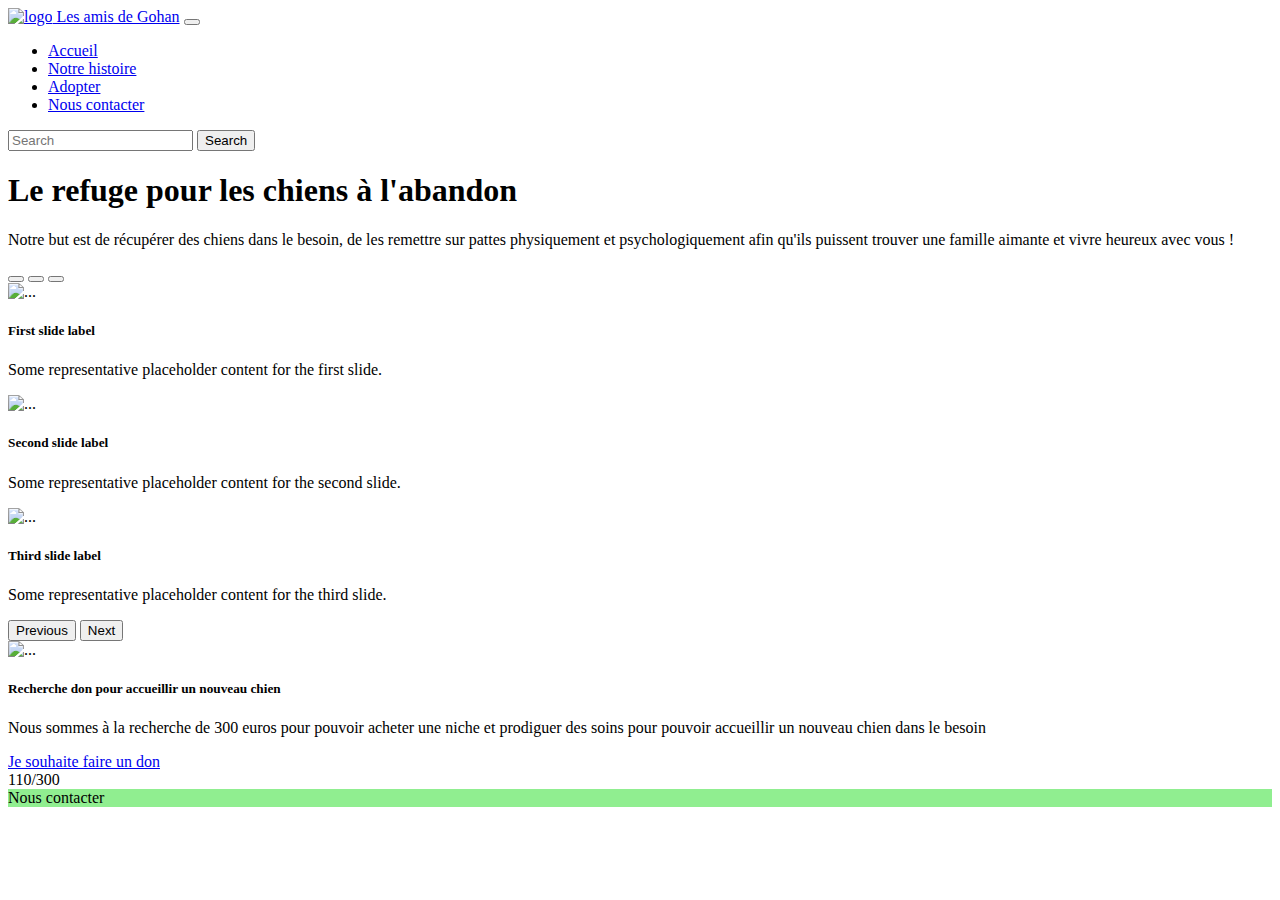
==== index.html @ 9a65bd2a "Add files via upload" ====
<!DOCTYPE html>
<html>

<head>
	<meta charset="utf-8">
	<meta name="viewport" content="width=device-width">
	<title>Les amis de Gohan</title>
	<meta name="description" content="Nous sommes un refuge pour chiens que nous vous proposon d'adopter" <link href="style.css"
	 rel="stylesheet" type="text/css">
	<!-- Bootstrap CSS only -->
	<script src="https://cdn.jsdelivr.net/npm/bootstrap@5.1.3/dist/js/bootstrap.bundle.min.js" integrity="sha384-ka7Sk0Gln4gmtz2MlQnikT1wXgYsOg+OMhuP+IlRH9sENBO0LRn5q+8nbTov4+1p"
	 crossorigin="anonymous">
	</script>
	<link href="https://cdn.jsdelivr.net/npm/bootstrap@5.1.3/dist/css/bootstrap.min.css" rel="stylesheet" integrity="sha384-1BmE4kWBq78iYhFldvKuhfTAU6auU8tT94WrHftjDbrCEXSU1oBoqyl2QvZ6jIW3"
	 crossorigin="anonymous">
</head>

<body>
	<!-- Je crée mon bandeau de navigation de mon site avec mon logo et une recherche-->
	<header class="container-fullwidth">
		<nav class="navbar navbar-expand-lg navbar-light bg-light">
			<div class="container-fluid">
				<a class="navbar-brand" href="#">
					<img src="logo chiengo.PNG" alt="logo" width="50" height="50">
      Les amis de Gohan</a>
    <button class="navbar-toggler" type="button" data-bs-toggle="collapse" data-bs-target="#navbarSupportedContent" aria-controls="navbarSupportedContent" aria-expanded="false" aria-label="Toggle navigation">
      <span class="navbar-toggler-icon"></span>
    </button>
    <div class="collapse navbar-collapse" id="navbarSupportedContent">
      <ul class="navbar-nav me-auto mb-2 mb-lg-0">
        <li class="nav-item">
          <a class="nav-link active" aria-current="page" href="#">Accueil</a>
        </li>
        <li class="nav-item">
          <a class="nav-link" href="#">Notre histoire</a>
        </li>
        <li class="nav-item">
          <a class="nav-link" href="#">Adopter</a>
        </li>
        <li class="nav-item">
          <a class="nav-link" href="#">Nous contacter</a>
        </li>
      </ul>
      <form class="d-flex">
        <input class="form-control me-2" type="search" placeholder="Search" aria-label="Search">
        <button class="btn btn-outline-success" type="submit">Search</button>
      </form>
    </div>
  </div>
</nav>
  </header>
  <main>
    <div class="container"> 
        <div class="row">
          <aside class="col-12 shadow-lg p-3 mb-5 bg-body rounded"> 
            <h1 class="text-center fst-italic fs-1 "> Le refuge pour les chiens à l'abandon </h1>
            <p class="text-center fw-bold fst-italic fs-3"> Notre but est de récupérer des chiens dans le besoin, de les remettre sur pattes physiquement et psychologiquement afin qu'ils puissent trouver une famille aimante et vivre heureux avec vous !  </p>
          </aside>
        </div>
    </div>
    <div id="carouselExampleDark" class="carousel carousel-dark slide" data-bs-ride="carousel">
      <div class="carousel-indicators">
        <button type="button" data-bs-target="#carouselExampleDark" data-bs-slide-to="0" class="active" aria-current="true" aria-label="Slide 1"></button>
        <button type="button" data-bs-target="#carouselExampleDark" data-bs-slide-to="1" aria-label="Slide 2"></button>
        <button type="button" data-bs-target="#carouselExampleDark" data-bs-slide-to="2" aria-label="Slide 3"></button>
        </div>
  <div class="carousel-inner">
    <div class="carousel-item active" data-bs-interval="10000">
      <img src="photochien1.jpg" class="d-block w-100" alt="..." width="600px" height="600px">
      <div class="carousel-caption d-none d-md-block">
        <h5>First slide label</h5>
        <p>Some representative placeholder content for the first slide.</p>
      </div>
    </div>
    <div class="carousel-item" data-bs-interval="2000">
      <img src="photochien2.jpg" class="d-block w-100" alt="..." width="600px" height="600px">
      <div class="carousel-caption d-none d-md-block">
        <h5>Second slide label</h5>
        <p>Some representative placeholder content for the second slide.</p>
      </div>
    </div>
    <div class="carousel-item">
      <img src="photochien3.jpg" class="d-block w-100" alt="..." width="600px" height="600px">
      <div class="carousel-caption d-none d-md-block">
        <h5>Third slide label</h5>
        <p>Some representative placeholder content for the third slide.</p>
      </div>
    </div>
  </div>
  <button class="carousel-control-prev" type="button" data-bs-target="#carouselExampleDark" data-bs-slide="prev">
    <span class="carousel-control-prev-icon" aria-hidden="true"></span>
    <span class="visually-hidden">Previous</span>
  </button>
  <button class="carousel-control-next" type="button" data-bs-target="#carouselExampleDark" data-bs-slide="next">
    <span class="carousel-control-next-icon" aria-hidden="true"></span>
    <span class="visually-hidden">Next</span>
  </button>
  </div>
  <div class="container">
    <div class="row">
      <div class="col-6">
    <div class="card"">
    <img src="niche chien.jpg" class="card-img-top" alt="...">
    <div class="card-body">
    <h5 class="card-title">Recherche don pour accueillir un nouveau chien</h5>
    <p class="card-text">Nous sommes à la recherche de 300 euros pour pouvoir acheter une niche et prodiguer des soins pour pouvoir accueillir un nouveau chien dans le besoin </p>
    <a href="#" class="btn btn-primary">Je souhaite faire un don</a>
      <div class="progress">
          <div class="progress-bar progress-bar-striped progress-bar-animated" role="progressbar" aria-valuenow="110" aria-valuemin="0" aria-valuemax="300" style="width: 75%">110/300</div>
          </div>
          </div>
        </div>
      </div>
    </div>
  </div>
  </main>
  <footer class="row" style="background-color:lightgreen;"> 
    Nous contacter
  </footer>
    <script src="https://code.jquery.com/jquery-3.4.1.slim.min.js"
        integrity="sha384-J6qa4849blE2+poT4WnyKhv5vZF5SrPo0iEjwBvKU7imGFAV0wwj1yYfoRSJoZ+n"
        crossorigin="anonymous"></script>
    <script src="https://cdn.jsdelivr.net/npm/popper.js@1.16.0/dist/umd/popper.min.js"
        integrity="sha384-Q6E9RHvbIyZFJoft+2mJbHaEWldlvI9IOYy5n3zV9zzTtmI3UksdQRVvoxMfooAo"
        crossorigin="anonymous"></script>
    <script src="https://stackpath.bootstrapcdn.com/bootstrap/4.4.1/js/bootstrap.min.js"
        integrity="sha384-wfSDF2E50Y2D1uUdj0O3uMBJnjuUD4Ih7YwaYd1iqfktj0Uod8GCExl3Og8ifwB6"
        crossorigin="anonymous"></script>
  </body>
</html>
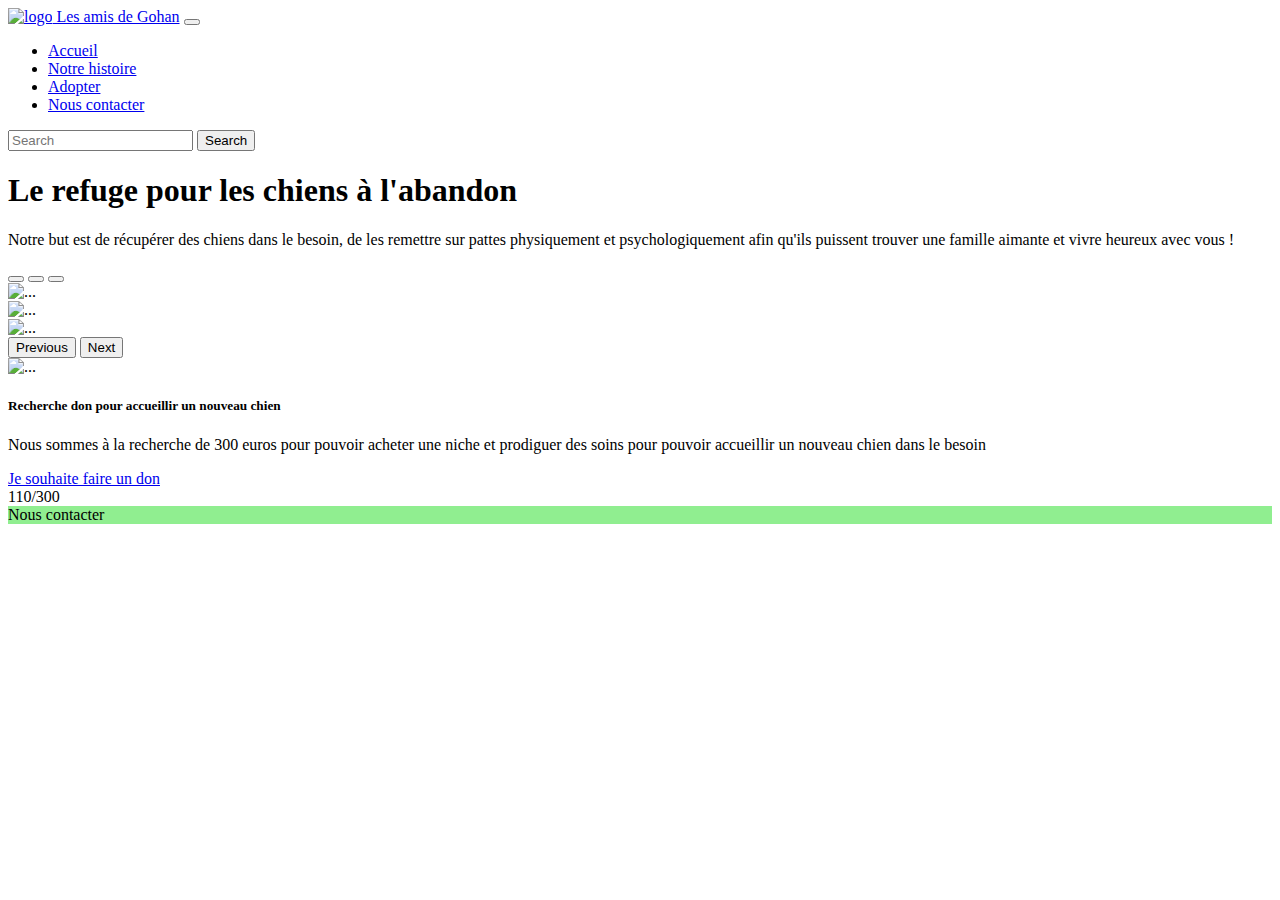
==== commit bec1c35c: "modification du code html" ====
--- a/index.html
+++ b/index.html
@@ -5,11 +5,12 @@
 	<meta charset="utf-8">
 	<meta name="viewport" content="width=device-width">
 	<title>Les amis de Gohan</title>
-	<meta name="description" content="Nous sommes un refuge pour chiens que nous vous proposon d'adopter" <link href="style.css"
-	 rel="stylesheet" type="text/css">
+	<meta name="description" content="Nous sommes un refuge pour chiens que nous vous proposon d'adopter">
+	<link rel="stylesheet" href="style.css">
 	<!-- Bootstrap CSS only -->
 	<script src="https://cdn.jsdelivr.net/npm/bootstrap@5.1.3/dist/js/bootstrap.bundle.min.js" integrity="sha384-ka7Sk0Gln4gmtz2MlQnikT1wXgYsOg+OMhuP+IlRH9sENBO0LRn5q+8nbTov4+1p"
 	 crossorigin="anonymous">
+
 	</script>
 	<link href="https://cdn.jsdelivr.net/npm/bootstrap@5.1.3/dist/css/bootstrap.min.css" rel="stylesheet" integrity="sha384-1BmE4kWBq78iYhFldvKuhfTAU6auU8tT94WrHftjDbrCEXSU1oBoqyl2QvZ6jIW3"
 	 crossorigin="anonymous">
@@ -64,27 +65,16 @@
         <button type="button" data-bs-target="#carouselExampleDark" data-bs-slide-to="1" aria-label="Slide 2"></button>
         <button type="button" data-bs-target="#carouselExampleDark" data-bs-slide-to="2" aria-label="Slide 3"></button>
         </div>
+   <!-- Carousel pour représenter le thème du site en 3 photos -->     
   <div class="carousel-inner">
     <div class="carousel-item active" data-bs-interval="10000">
-      <img src="photochien1.jpg" class="d-block w-100" alt="..." width="600px" height="600px">
-      <div class="carousel-caption d-none d-md-block">
-        <h5>First slide label</h5>
-        <p>Some representative placeholder content for the first slide.</p>
-      </div>
+      <img src="photo chien1.jpg" class="img-responsive d-block w-100" alt="...">
     </div>
     <div class="carousel-item" data-bs-interval="2000">
-      <img src="photochien2.jpg" class="d-block w-100" alt="..." width="600px" height="600px">
-      <div class="carousel-caption d-none d-md-block">
-        <h5>Second slide label</h5>
-        <p>Some representative placeholder content for the second slide.</p>
-      </div>
+      <img src="photochien2.png" class="img-responsive d-block w-100" alt="...">
     </div>
     <div class="carousel-item">
-      <img src="photochien3.jpg" class="d-block w-100" alt="..." width="600px" height="600px">
-      <div class="carousel-caption d-none d-md-block">
-        <h5>Third slide label</h5>
-        <p>Some representative placeholder content for the third slide.</p>
-      </div>
+      <img src="photochien3.png" class="img-responsive d-block w-100" alt="...">
     </div>
   </div>
   <button class="carousel-control-prev" type="button" data-bs-target="#carouselExampleDark" data-bs-slide="prev">
@@ -99,18 +89,19 @@
   <div class="container">
     <div class="row">
       <div class="col-6">
-    <div class="card"">
-    <img src="niche chien.jpg" class="card-img-top" alt="...">
-    <div class="card-body">
-    <h5 class="card-title">Recherche don pour accueillir un nouveau chien</h5>
-    <p class="card-text">Nous sommes à la recherche de 300 euros pour pouvoir acheter une niche et prodiguer des soins pour pouvoir accueillir un nouveau chien dans le besoin </p>
-    <a href="#" class="btn btn-primary">Je souhaite faire un don</a>
+        <img src="Photo niche chien site.jpg" class="card-img-top" alt="...">
+      </div>
+      </div>
+    <!-- Création d'une carte pour demander un don -->  
+    <div class="card">
+      <div class="card-body">
+        <h5 class="card-title">Recherche don pour accueillir un nouveau chien</h5>
+         <p class="card-text">Nous sommes à la recherche de 300 euros pour pouvoir acheter une niche et prodiguer des soins pour pouvoir accueillir un nouveau chien dans le besoin </p>
+         <a href="#" class="btn btn-primary">Je souhaite faire un don</a>
+      </div>
       <div class="progress">
           <div class="progress-bar progress-bar-striped progress-bar-animated" role="progressbar" aria-valuenow="110" aria-valuemin="0" aria-valuemax="300" style="width: 75%">110/300</div>
-          </div>
-          </div>
-        </div>
-      </div>
+     </div>
     </div>
   </div>
   </main>
@@ -127,4 +118,4 @@
         integrity="sha384-wfSDF2E50Y2D1uUdj0O3uMBJnjuUD4Ih7YwaYd1iqfktj0Uod8GCExl3Og8ifwB6"
         crossorigin="anonymous"></script>
   </body>
-</html>+</html>
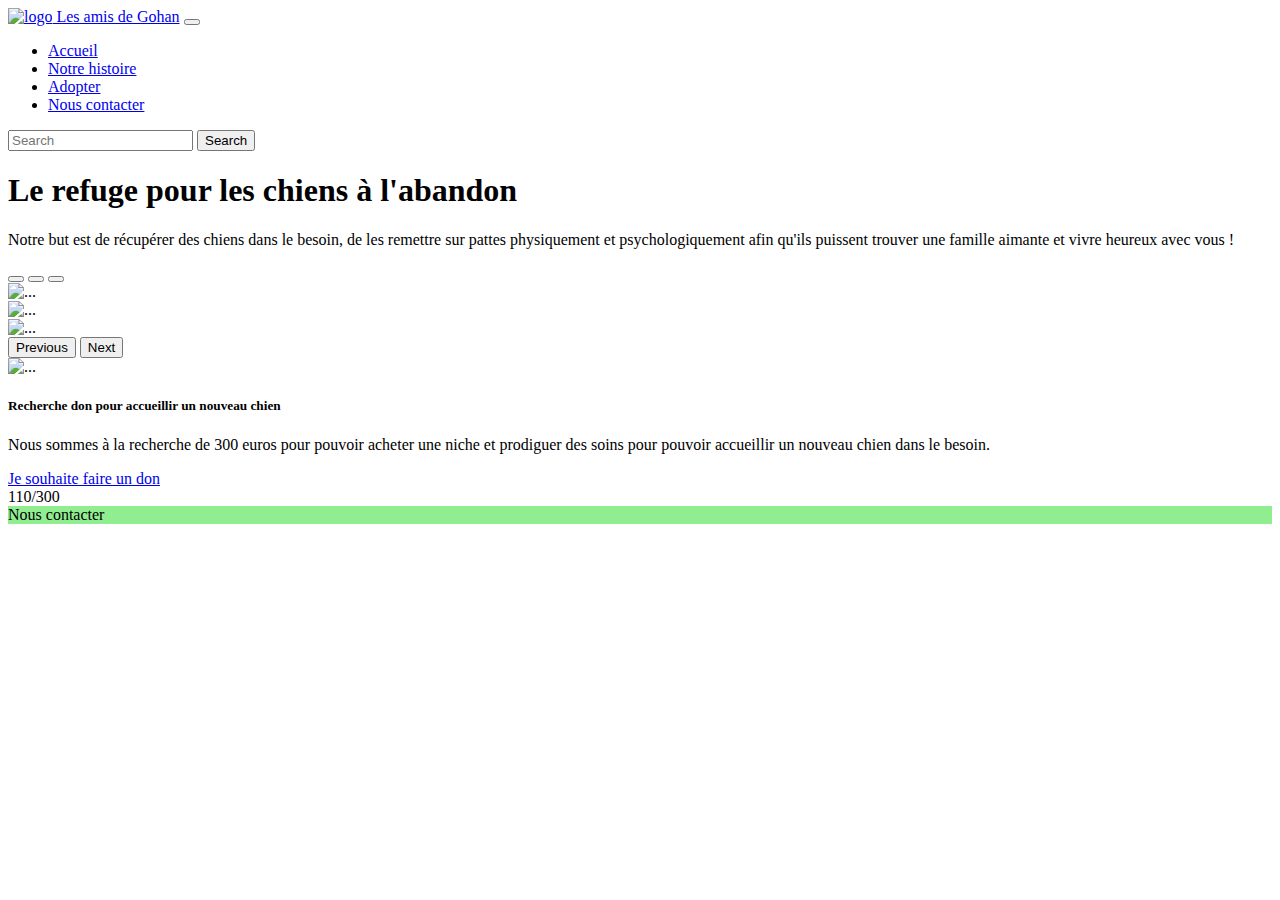
==== commit c53ef249: "Actualisation de mon fichier html page d'accueil" ====
--- a/index.html
+++ b/index.html
@@ -22,34 +22,35 @@
 		<nav class="navbar navbar-expand-lg navbar-light bg-light">
 			<div class="container-fluid">
 				<a class="navbar-brand" href="#">
-					<img src="logo chiengo.PNG" alt="logo" width="50" height="50">
+					<img src="Photos/logo_chiengo.PNG" alt="logo" width="50" height="50">
       Les amis de Gohan</a>
-    <button class="navbar-toggler" type="button" data-bs-toggle="collapse" data-bs-target="#navbarSupportedContent" aria-controls="navbarSupportedContent" aria-expanded="false" aria-label="Toggle navigation">
-      <span class="navbar-toggler-icon"></span>
-    </button>
-    <div class="collapse navbar-collapse" id="navbarSupportedContent">
-      <ul class="navbar-nav me-auto mb-2 mb-lg-0">
-        <li class="nav-item">
-          <a class="nav-link active" aria-current="page" href="#">Accueil</a>
-        </li>
-        <li class="nav-item">
-          <a class="nav-link" href="#">Notre histoire</a>
-        </li>
-        <li class="nav-item">
-          <a class="nav-link" href="#">Adopter</a>
-        </li>
-        <li class="nav-item">
-          <a class="nav-link" href="#">Nous contacter</a>
-        </li>
-      </ul>
-      <form class="d-flex">
-        <input class="form-control me-2" type="search" placeholder="Search" aria-label="Search">
-        <button class="btn btn-outline-success" type="submit">Search</button>
-      </form>
-    </div>
-  </div>
-</nav>
+            <button class="navbar-toggler" type="button" data-bs-toggle="collapse" data-bs-target="#navbarSupportedContent" aria-controls="navbarSupportedContent" aria-expanded="false" aria-label="Toggle navigation">
+              <span class="navbar-toggler-icon"></span>
+            </button>
+            <div class="collapse navbar-collapse" id="navbarSupportedContent">
+              <ul class="navbar-nav me-auto mb-2 mb-lg-0">
+                <li class="nav-item">
+                  <a class="nav-link active" aria-current="page" href="index.html">Accueil</a>
+                </li>
+                <li class="nav-item">
+                  <a class="nav-link" href="#">Notre histoire</a>
+                </li>
+                <li class="nav-item">
+                  <a class="nav-link" href="Sections/adopter.html">Adopter</a>
+                </li>
+                <li class="nav-item">
+                  <a class="nav-link" href="#">Nous contacter</a>
+                </li>
+              </ul>
+                <form class="d-flex">
+                  <input class="form-control me-2" type="search" placeholder="Search" aria-label="Search">
+                    <button class="btn btn-outline-success" type="submit">Search</button>
+                </form>
+            </div>
+      </div>
+    </nav>
   </header>
+<body>
   <main>
     <div class="container"> 
         <div class="row">
@@ -67,15 +68,15 @@
         </div>
    <!-- Carousel pour représenter le thème du site en 3 photos -->     
   <div class="carousel-inner">
-    <div class="carousel-item active" data-bs-interval="10000">
-      <img src="photo chien1.jpg" class="img-responsive d-block w-100" alt="...">
-    </div>
-    <div class="carousel-item" data-bs-interval="2000">
-      <img src="photochien2.png" class="img-responsive d-block w-100" alt="...">
-    </div>
-    <div class="carousel-item">
-      <img src="photochien3.png" class="img-responsive d-block w-100" alt="...">
-    </div>
+      <div class="carousel-item active" data-bs-interval="10000">
+      <img src="Photos/photo chien1.jpg" class="img-responsive d-block w-100" alt="...">
+      </div>
+      <div class="carousel-item" data-bs-interval="2000">
+        <img src="Photos/photochien2.png" class="img-responsive d-block w-100" alt="...">
+      </div>
+      <div class="carousel-item">
+        <img src="Photos/photochien3.png" class="img-responsive d-block w-100" alt="...">
+      </div>
   </div>
   <button class="carousel-control-prev" type="button" data-bs-target="#carouselExampleDark" data-bs-slide="prev">
     <span class="carousel-control-prev-icon" aria-hidden="true"></span>
@@ -89,14 +90,14 @@
   <div class="container">
     <div class="row">
       <div class="col-6">
-        <img src="Photo niche chien site.jpg" class="card-img-top" alt="...">
+        <img src="Photos/Photo_niche_chien_site.jpg" class="card-img-top" alt="...">
       </div>
       </div>
     <!-- Création d'une carte pour demander un don -->  
     <div class="card">
       <div class="card-body">
         <h5 class="card-title">Recherche don pour accueillir un nouveau chien</h5>
-         <p class="card-text">Nous sommes à la recherche de 300 euros pour pouvoir acheter une niche et prodiguer des soins pour pouvoir accueillir un nouveau chien dans le besoin </p>
+         <p class="card-text">Nous sommes à la recherche de 300 euros pour pouvoir acheter une niche et prodiguer des soins pour pouvoir accueillir un nouveau chien dans le besoin. </p>
          <a href="#" class="btn btn-primary">Je souhaite faire un don</a>
       </div>
       <div class="progress">
@@ -117,5 +118,5 @@
     <script src="https://stackpath.bootstrapcdn.com/bootstrap/4.4.1/js/bootstrap.min.js"
         integrity="sha384-wfSDF2E50Y2D1uUdj0O3uMBJnjuUD4Ih7YwaYd1iqfktj0Uod8GCExl3Og8ifwB6"
         crossorigin="anonymous"></script>
-  </body>
-</html>
+</body>
+</html>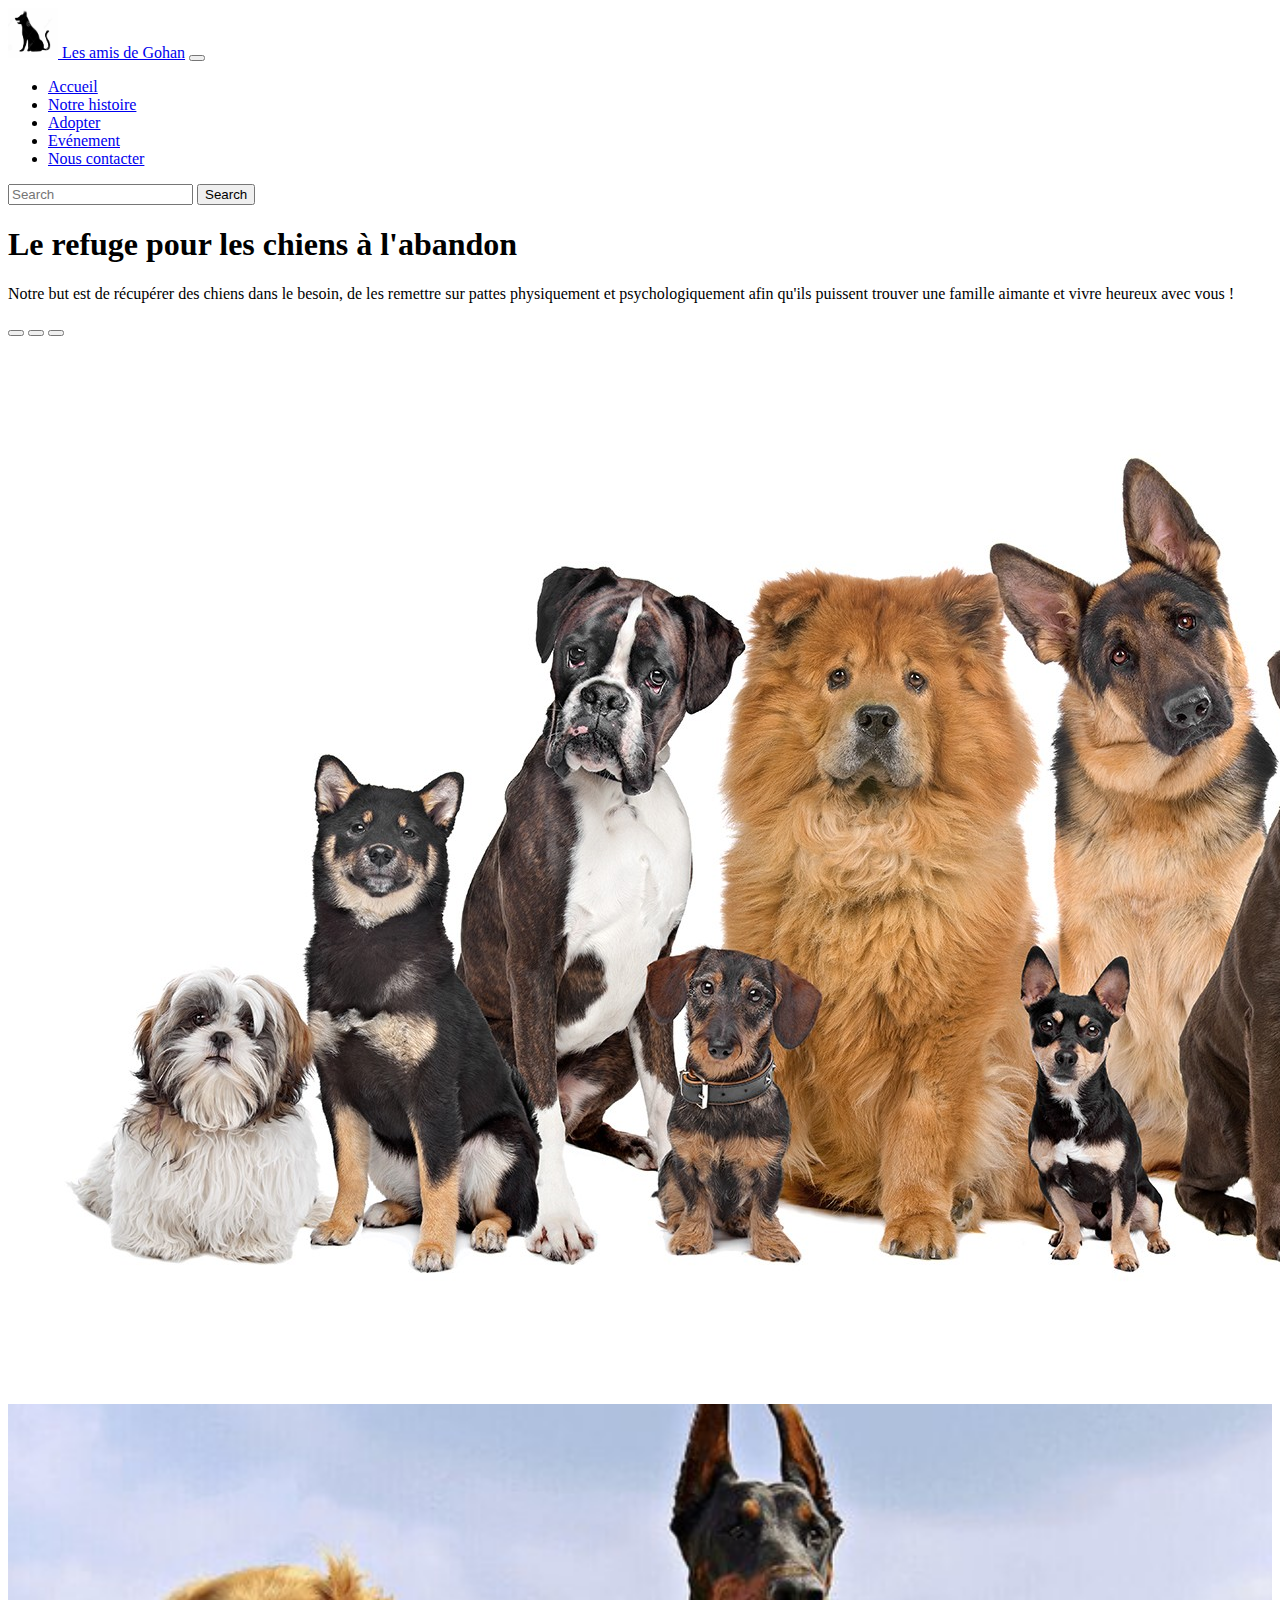
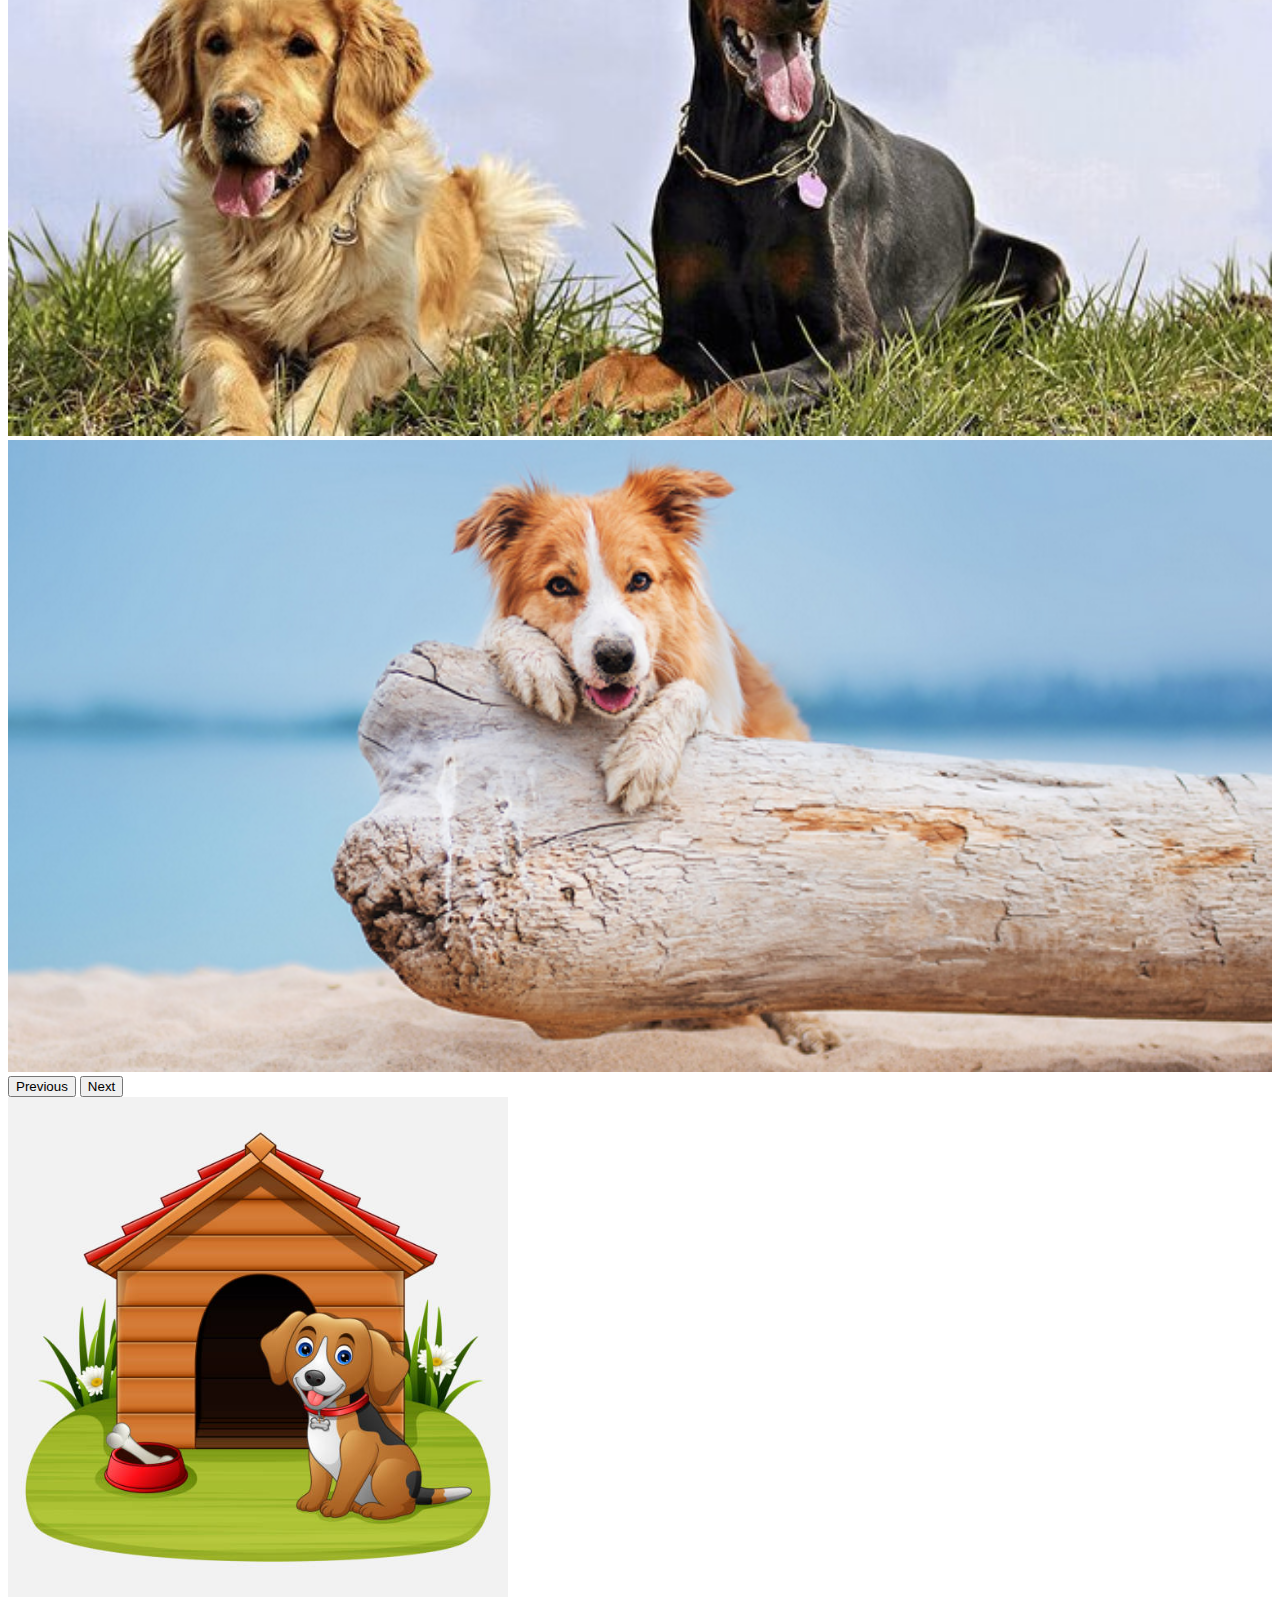
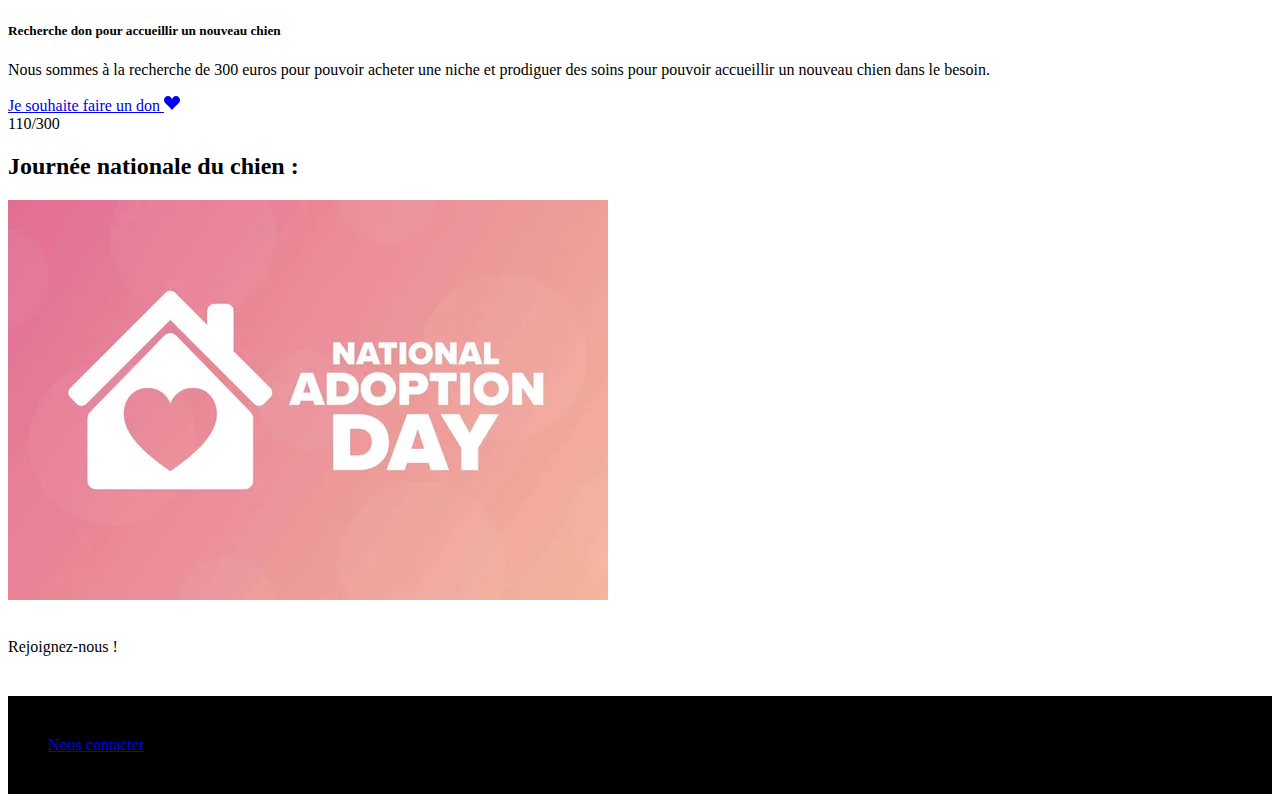
==== commit 342880c7: "changement des chemins sur chaque pages du site" ====
--- a/index.html
+++ b/index.html
@@ -1,18 +1,19 @@
 <!DOCTYPE html>
+<!-- Balisage des microdonnées ajouté par l'outil d'aide au balisage de données structurées de Google -->
 <html>
 
 <head>
 	<meta charset="utf-8">
 	<meta name="viewport" content="width=device-width">
 	<title>Les amis de Gohan</title>
-	<meta name="description" content="Nous sommes un refuge pour chiens que nous vous proposon d'adopter">
+	<meta name="description" content="Nous sommes un refuge pour chiens que nous vous proposons d'adopter">
 	<link rel="stylesheet" href="style.css">
-	<!-- Bootstrap CSS only -->
-	<script src="https://cdn.jsdelivr.net/npm/bootstrap@5.1.3/dist/js/bootstrap.bundle.min.js" integrity="sha384-ka7Sk0Gln4gmtz2MlQnikT1wXgYsOg+OMhuP+IlRH9sENBO0LRn5q+8nbTov4+1p"
-	 crossorigin="anonymous">
-
-	</script>
-	<link href="https://cdn.jsdelivr.net/npm/bootstrap@5.1.3/dist/css/bootstrap.min.css" rel="stylesheet" integrity="sha384-1BmE4kWBq78iYhFldvKuhfTAU6auU8tT94WrHftjDbrCEXSU1oBoqyl2QvZ6jIW3"
+	  <!-- Bootstrap CSS only -->
+    <script src="https://cdn.jsdelivr.net/npm/bootstrap@5.1.3/dist/js/bootstrap.bundle.min.js" 
+    integrity="sha384-ka7Sk0Gln4gmtz2MlQnikT1wXgYsOg+OMhuP+IlRH9sENBO0LRn5q+8nbTov4+1p"
+    crossorigin="anonymous"></script>
+	<link href="https://cdn.jsdelivr.net/npm/bootstrap@5.1.3/dist/css/bootstrap.min.css" 
+  rel="stylesheet" integrity="sha384-1BmE4kWBq78iYhFldvKuhfTAU6auU8tT94WrHftjDbrCEXSU1oBoqyl2QvZ6jIW3"
 	 crossorigin="anonymous">
 </head>
 
@@ -22,101 +23,126 @@
 		<nav class="navbar navbar-expand-lg navbar-light bg-light">
 			<div class="container-fluid">
 				<a class="navbar-brand" href="#">
-					<img src="Photos/logo_chiengo.PNG" alt="logo" width="50" height="50">
-      Les amis de Gohan</a>
+					<img src="dossier-images/logo_chiengo.PNG" alt="logo" width="50" height="50" href="index.html">
+            Les amis de Gohan</a>
             <button class="navbar-toggler" type="button" data-bs-toggle="collapse" data-bs-target="#navbarSupportedContent" aria-controls="navbarSupportedContent" aria-expanded="false" aria-label="Toggle navigation">
               <span class="navbar-toggler-icon"></span>
             </button>
             <div class="collapse navbar-collapse" id="navbarSupportedContent">
+              <!-- Les différentes pages du site -->
               <ul class="navbar-nav me-auto mb-2 mb-lg-0">
                 <li class="nav-item">
                   <a class="nav-link active" aria-current="page" href="index.html">Accueil</a>
                 </li>
                 <li class="nav-item">
-                  <a class="nav-link" href="#">Notre histoire</a>
+                  <a class="nav-link" href="mes-pages/notre_histoire.html">Notre histoire</a>
                 </li>
                 <li class="nav-item">
-                  <a class="nav-link" href="Sections/adopter.html">Adopter</a>
+                  <a class="nav-link" href="mes-pages/adopter.html">Adopter</a>
                 </li>
                 <li class="nav-item">
-                  <a class="nav-link" href="#">Nous contacter</a>
+                  <a class="nav-link" href="mes-pages/événement.html">Evénement</a>
+                </li>
+                <li class="nav-item">
+                  <a class="nav-link" href="mes-pages/nous_contacter.html">Nous contacter</a>
                 </li>
               </ul>
                 <form class="d-flex">
                   <input class="form-control me-2" type="search" placeholder="Search" aria-label="Search">
-                    <button class="btn btn-outline-success" type="submit">Search</button>
+                  <button class="btn btn-outline-success" type="submit">Search</button>
                 </form>
             </div>
       </div>
     </nav>
   </header>
-<body>
   <main>
-    <div class="container"> 
-        <div class="row">
-          <aside class="col-12 shadow-lg p-3 mb-5 bg-body rounded"> 
-            <h1 class="text-center fst-italic fs-1 "> Le refuge pour les chiens à l'abandon </h1>
-            <p class="text-center fw-bold fst-italic fs-3"> Notre but est de récupérer des chiens dans le besoin, de les remettre sur pattes physiquement et psychologiquement afin qu'ils puissent trouver une famille aimante et vivre heureux avec vous !  </p>
-          </aside>
+    <!-- Petit paragraphe pour présenter le sujet du site aux utilisateurs -->
+      <div class="container"> 
+          <div class="row">
+            <aside itemscope itemtype="http://schema.org/Dataset" class="col-12 shadow-lg p-3 mb-5 bg-body rounded"> 
+              <h1 itemprop="name" class="text-center fst-italic fs-1 "> Le refuge pour les chiens à l'abandon </h1>
+              <p itemprop="description" class="text-center fw-bold fst-italic fs-3"> Notre but est de récupérer des chiens dans le besoin, de les remettre sur pattes physiquement et psychologiquement afin qu'ils puissent trouver une famille aimante et vivre heureux avec vous !  </p>
+            </aside>
+          </div>
+      </div>
+      <div id="carouselExampleDark" class="carousel carousel-dark slide" data-bs-ride="carousel">
+            <div class="carousel-indicators">
+              <button type="button" data-bs-target="#carouselExampleDark" data-bs-slide-to="0" 
+              class="active" aria-current="true" aria-label="Slide 1"></button>
+              <button type="button" data-bs-target="#carouselExampleDark" data-bs-slide-to="1" aria- 
+              label="Slide 2"></button>
+              <button type="button" data-bs-target="#carouselExampleDark" data-bs-slide-to="2" aria- 
+               label="Slide 3"></button>
+            </div>
+         <!-- Carousel pour représenter le thème du site en 3 photos -->     
+            <div class="carousel-inner">
+                <div class="carousel-item active" data-bs-interval="10000">
+                  <img src="dossier-images/photo_chien1.jpg" class="img-responsive d-block w-100" alt="...">
+                </div>
+                <div class="carousel-item" data-bs-interval="2000">
+                  <img src="dossier-images/photochien2.png" class="img-responsive d-block w-100" alt="...">
+                </div>
+                <div class="carousel-item">
+                  <img src="dossier-images/photochien3.png" class="img-responsive d-block w-100" alt="...">
+                </div>
+            </div>
+            <button class="carousel-control-prev" type="button" data-bs-target="#carouselExampleDark" data-bs-slide="prev">
+              <span class="carousel-control-prev-icon" aria-hidden="true"></span>
+              <span class="visually-hidden">Previous</span>
+            </button>
+            <button class="carousel-control-next" type="button" data-bs-target="#carouselExampleDark" data-bs-slide="next">
+              <span class="carousel-control-next-icon" aria-hidden="true"></span>
+              <span class="visually-hidden">Next</span>
+            </button>
+      </div>
+    <div class="container-fluid">
+      <div class="row">
+        <!-- Carte pour une demande de don pour accueillir un nouveau chien -->
+        <div class="col-7">
+          <img src="dossier-images/Photo_niche_chien_site.jpg" class="card-img-top" alt="...">
+            <div class="card bg-light mb-3"style="min-width= 18rem;">
+              <div class="card-body">
+                <h5 class="card-title">Recherche don pour accueillir un nouveau chien</h5>
+                 <p class="card-text">Nous sommes à la recherche de 300 euros pour pouvoir acheter une niche et prodiguer des soins pour pouvoir accueillir un nouveau chien dans le besoin. </p>
+                 <a href="#" class="btn btn-primary">Je souhaite faire un don 
+                  <svg xmlns="http://www.w3.org/2000/svg" width="16" height="16" fill="currentColor" class="bi bi-suit-heart-fill" viewBox="0 0 16 16">
+                    <path d="M4 1c2.21 0 4 1.755 4 3.92C8 2.755 9.79 1 12 1s4 1.755 4 3.92c0 3.263-3.234 4.414-7.608 9.608a.513.513 0 0 1-.784 0C3.234 9.334 0 8.183 0 4.92 0 2.755 1.79 1 4 1z"/>
+                  </svg>
+                 </a>
+              </div>
+              <div class="progress">
+                <div class="progress-bar progress-bar-striped progress-bar-animated" role="progressbar" aria-valuenow="110" aria-valuemin="0" aria-valuemax="300" style="width: 75%">110/300
+                </div>
+              </div>
+            </div>
         </div>
+        <!-- Lien pubicitaire qui dirige l'utilisateur vers la page événemement de la journée nationale d'adoption -->
+        <aside class="col-5">
+          <div class="card text-center bg-light mb-3" style="min-width=18rem;">
+            <div class="card-body">
+              <h2 class="card-title">Journée nationale du chien :</h2>
+              <a href="mes-pages/événement.html" target="_blank">
+                <img src="dossier-images/nationalday2.jpg" class="card-img link" alt="...">
+              </a> <br></br>
+              <p>Rejoignez-nous !</p>  
+            </div>
+          </div>
+        </aside>
+      </div>
     </div>
-    <div id="carouselExampleDark" class="carousel carousel-dark slide" data-bs-ride="carousel">
-      <div class="carousel-indicators">
-        <button type="button" data-bs-target="#carouselExampleDark" data-bs-slide-to="0" class="active" aria-current="true" aria-label="Slide 1"></button>
-        <button type="button" data-bs-target="#carouselExampleDark" data-bs-slide-to="1" aria-label="Slide 2"></button>
-        <button type="button" data-bs-target="#carouselExampleDark" data-bs-slide-to="2" aria-label="Slide 3"></button>
-        </div>
-   <!-- Carousel pour représenter le thème du site en 3 photos -->     
-  <div class="carousel-inner">
-      <div class="carousel-item active" data-bs-interval="10000">
-      <img src="Photos/photo chien1.jpg" class="img-responsive d-block w-100" alt="...">
-      </div>
-      <div class="carousel-item" data-bs-interval="2000">
-        <img src="Photos/photochien2.png" class="img-responsive d-block w-100" alt="...">
-      </div>
-      <div class="carousel-item">
-        <img src="Photos/photochien3.png" class="img-responsive d-block w-100" alt="...">
-      </div>
-  </div>
-  <button class="carousel-control-prev" type="button" data-bs-target="#carouselExampleDark" data-bs-slide="prev">
-    <span class="carousel-control-prev-icon" aria-hidden="true"></span>
-    <span class="visually-hidden">Previous</span>
-  </button>
-  <button class="carousel-control-next" type="button" data-bs-target="#carouselExampleDark" data-bs-slide="next">
-    <span class="carousel-control-next-icon" aria-hidden="true"></span>
-    <span class="visually-hidden">Next</span>
-  </button>
-  </div>
-  <div class="container">
-    <div class="row">
-      <div class="col-6">
-        <img src="Photos/Photo_niche_chien_site.jpg" class="card-img-top" alt="...">
-      </div>
-      </div>
-    <!-- Création d'une carte pour demander un don -->  
-    <div class="card">
-      <div class="card-body">
-        <h5 class="card-title">Recherche don pour accueillir un nouveau chien</h5>
-         <p class="card-text">Nous sommes à la recherche de 300 euros pour pouvoir acheter une niche et prodiguer des soins pour pouvoir accueillir un nouveau chien dans le besoin. </p>
-         <a href="#" class="btn btn-primary">Je souhaite faire un don</a>
-      </div>
-      <div class="progress">
-          <div class="progress-bar progress-bar-striped progress-bar-animated" role="progressbar" aria-valuenow="110" aria-valuemin="0" aria-valuemax="300" style="width: 75%">110/300</div>
-     </div>
-    </div>
-  </div>
   </main>
-  <footer class="row" style="background-color:lightgreen;"> 
-    Nous contacter
+  <!-- Pieds de page -->
+  <footer> 
+    <a href="mes-pages/nous_contacter.html" class="text-white">Nous contacter </a>
   </footer>
     <script src="https://code.jquery.com/jquery-3.4.1.slim.min.js"
-        integrity="sha384-J6qa4849blE2+poT4WnyKhv5vZF5SrPo0iEjwBvKU7imGFAV0wwj1yYfoRSJoZ+n"
-        crossorigin="anonymous"></script>
+      integrity="sha384-J6qa4849blE2+poT4WnyKhv5vZF5SrPo0iEjwBvKU7imGFAV0wwj1yYfoRSJoZ+n"
+      crossorigin="anonymous"></script>
     <script src="https://cdn.jsdelivr.net/npm/popper.js@1.16.0/dist/umd/popper.min.js"
-        integrity="sha384-Q6E9RHvbIyZFJoft+2mJbHaEWldlvI9IOYy5n3zV9zzTtmI3UksdQRVvoxMfooAo"
-        crossorigin="anonymous"></script>
+      integrity="sha384-Q6E9RHvbIyZFJoft+2mJbHaEWldlvI9IOYy5n3zV9zzTtmI3UksdQRVvoxMfooAo"
+      crossorigin="anonymous"></script>
     <script src="https://stackpath.bootstrapcdn.com/bootstrap/4.4.1/js/bootstrap.min.js"
-        integrity="sha384-wfSDF2E50Y2D1uUdj0O3uMBJnjuUD4Ih7YwaYd1iqfktj0Uod8GCExl3Og8ifwB6"
-        crossorigin="anonymous"></script>
+integrity="sha384-wfSDF2E50Y2D1uUdj0O3uMBJnjuUD4Ih7YwaYd1iqfktj0Uod8GCExl3Og8ifwB6"
+crossorigin="anonymous"></script>
 </body>
 </html>--- a/style.css
+++ b/style.css
@@ -0,0 +1,24 @@
+.carousel .item {
+  height: auto;
+  
+}
+.carousel img {
+  position: relative;
+  top: 0; 
+  left: 0;
+  min-width: 100%;
+  
+}
+
+.btn btn-primary {
+  align-content: right;
+}
+.card-img-top {
+  max-height: 500px;
+}
+footer {
+  background: black;
+  color: white;
+  padding: 40px;
+  margin-top: 40px;
+}